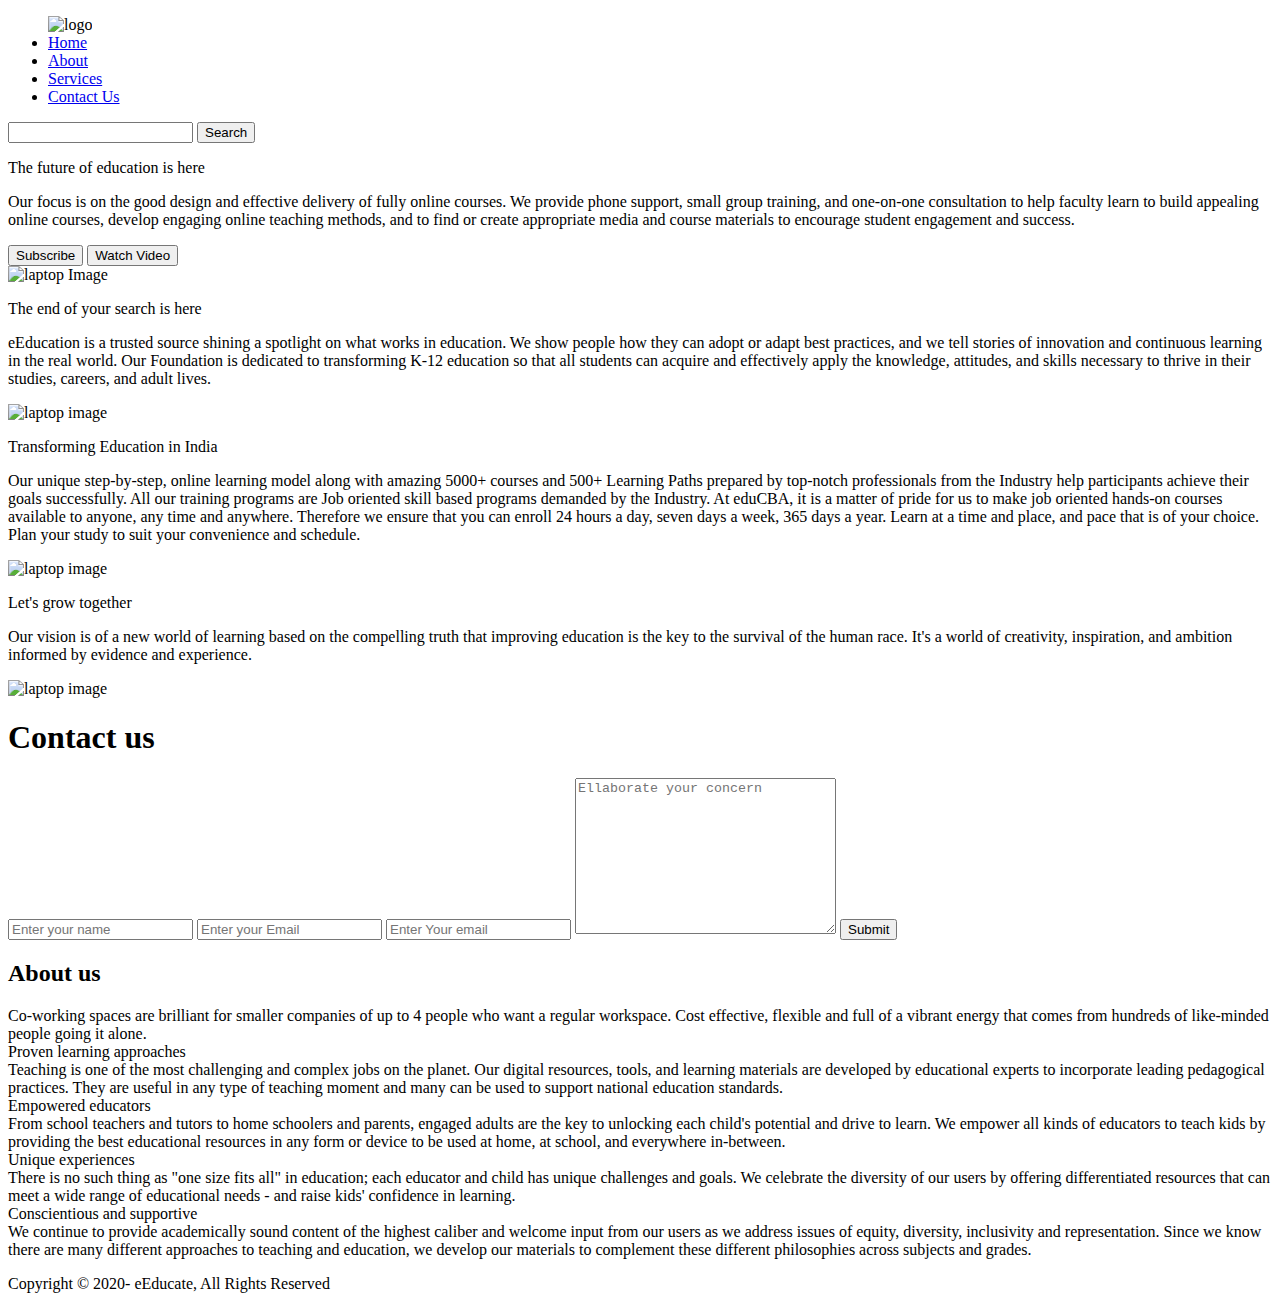
==== index.html @ 026fb9f2 "Add files via upload" ====
<!DOCTYPE html>
<html lang="en">
<head>
    <meta charset="UTF-8">
    <meta name="viewport" content="width=device-width, initial-scale=1.0">
    <link rel="stylesheet" href="css/style.css">
    <link rel="stylesheet" href="css/responsive.css">
    <title>eEducate - E learning platform</title>
</head>
<body>
    <nav class="navbar background h-nav-resp">
        <ul class="nav-list v-class-resp">
            <div class="logo"><img src="img/img.png" alt="logo"></div>
            <li><a href="#">Home</a></li>
            <li><a href="#about">About</a></li> 
            <li><a href="services.html">Services</a></li> 
            <li><a href="#contact">Contact Us</a></li> 
        </ul>
        <div class="rightNav v-class-resp">
            <input type="text" name="search" id="search">
            <button class="btn btn-sm">Search</button>
        </div>
        <div class="burger">
            <div class="line"></div>
            <div class="line"></div>
            <div class="line"></div>
        </div>
    </nav>
 
    <section class="background firstSection">
        <div class="box-main">
            <div class="firstHalf">
                <p class="text-big">The future of education is here</p>
                <p class="text-small">Our focus is on the good design and effective delivery of fully online courses. 
                    We provide phone support, small group training, and one-on-one consultation to help faculty learn to build 
                    appealing online courses, develop engaging online teaching methods, and to find or create appropriate media and 
                    course materials to encourage student engagement and success.</p>
                
                <div class="buttons">
                    <button class="btn">Subscribe</button>
                    <button class="btn">Watch Video</button>
                </div>    


            </div>
            <div class="secondHalf">
               <img src="img/img.jpg" alt="laptop Image">
            </div>
        </div>
    </section>
     
    <section class="section">
        <div class="paras">
         <p class="sectionTag text-big">The end of your search is here</p>
         <p class="sectionSubTag text-small">eEducation is a trusted source shining a spotlight on what works in education. We show people how they can adopt or adapt best practices, and we tell stories of innovation and continuous learning in the real world. 
             Our Foundation is dedicated to transforming K-12 education so that all students can acquire and effectively apply the knowledge, attitudes, and skills necessary to thrive in their studies, careers, and adult lives.</p>
        </div>
        
        <div class="thumbnail">
            <img src= "https://source.unsplash.com/250x200/?coding,laptop,html,css" alt="laptop image" class="imgFluid">
        </div>
          
    </section>

    <section class="section section-left">
        <div class="paras">
         <p class="sectionTag text-big">Transforming Education in India</p>
         <p class="sectionSubTag text-small">Our unique step-by-step, online learning model along with amazing 5000+ courses and 500+ Learning Paths
              prepared by top-notch professionals from the Industry help participants achieve their goals successfully. All our training programs are Job 
              oriented skill based programs demanded by the Industry. At eduCBA, it is a matter of pride for us to make job oriented hands-on courses available to anyone, any time and anywhere. Therefore we ensure that you can enroll 24 hours a day, seven days a week, 365 days a year.
              Learn at a time and place, and pace that is of your choice. Plan your study to suit your convenience and schedule.</p>
        </div>
        
        <div class="thumbnail">
            <img src= "https://source.unsplash.com/250x200/?coding,laptop,html" alt="laptop image" class="imgFluid">
        </div>
        
    </section>

    <section class="section">
        <div class="paras">
         <p class="sectionTag text-big">Let's grow together</p>
         <p class="sectionSubTag text-small">Our vision is of a new world of learning based on the compelling truth that improving education is the key to the survival of the human race. 
             It's a world of creativity, inspiration, and ambition informed by evidence and experience.</p>
        </div>
        
        <div class="thumbnail">
            <img src= "https://source.unsplash.com/250x200/?coding,laptop,html,js" alt="laptop image" class="imgFluid">
        </div>
          
    </section>

    <section class="contact" id="contact">
       <h1 class="text-center">Contact us</h1>
       <div class="form">
           <input class="form-input" type="text" name="name" id="name" placeholder="Enter your name">
           <input class="form-input" type="email" name="email" id="email" placeholder="Enter your Email">
           <input class="form-input" type="email" name="email" id="email" placeholder="Enter Your email">
             <textarea class="form-input" name="text" id="text" cols="30" rows="10" placeholder="Ellaborate your concern"></textarea>
            <button class="btn btn-sm btn-dark">Submit</button>
        </div>


    </section>

    <section id="about" class="about">
        <div class="container">
          <div class="row justify-content-center text-center">
            <div class="col-md-10 col-lg-8">
              <h2>About us</h2>
              <p class="form-input">Co-working spaces are brilliant for smaller companies of up to 4 people who want a regular workspace. Cost effective, 
                  flexible and full of a vibrant energy that comes from hundreds of like-minded people going it alone.<br>
                 Proven learning approaches <br>
             Teaching is one of the most challenging and complex jobs on the planet. 
             Our digital resources, tools, and learning materials
     are developed by educational experts to incorporate leading pedagogical practices. 
     They are useful in any type of teaching moment and many can be used to support national education standards.<br>

Empowered educators<br>
From school teachers and tutors to home schoolers and parents, engaged adults are the key to unlocking each child's 
potential and drive to learn. We empower all kinds of educators to teach kids by providing the best educational resources
 in any form or device to be used at home, at school, and everywhere in-between.<br>

Unique experiences<br>
There is no such thing as "one size fits all" in education; each educator and child has unique challenges and goals. 
We celebrate the diversity of our users by offering differentiated resources that can meet a wide range of educational 
needs - and raise kids' confidence in learning.<br>

Conscientious and supportive<br>
We continue to provide academically sound content of the highest caliber and welcome input from our users as we address 
issues of equity, diversity, inclusivity and representation. Since we know there are many different approaches to teaching
 and education, we develop our materials to complement these different philosophies across subjects and grades.<br>
            </p>
            </div>
          </div>
    
          
        </div>
      </section>

    <footer class="background">
        <p class="text-footer">
        Copyright &copy; 2020- eEducate, All Rights Reserved</p>
    </footer>

    <script src="js/resp.js"></script>


</body>
</html>
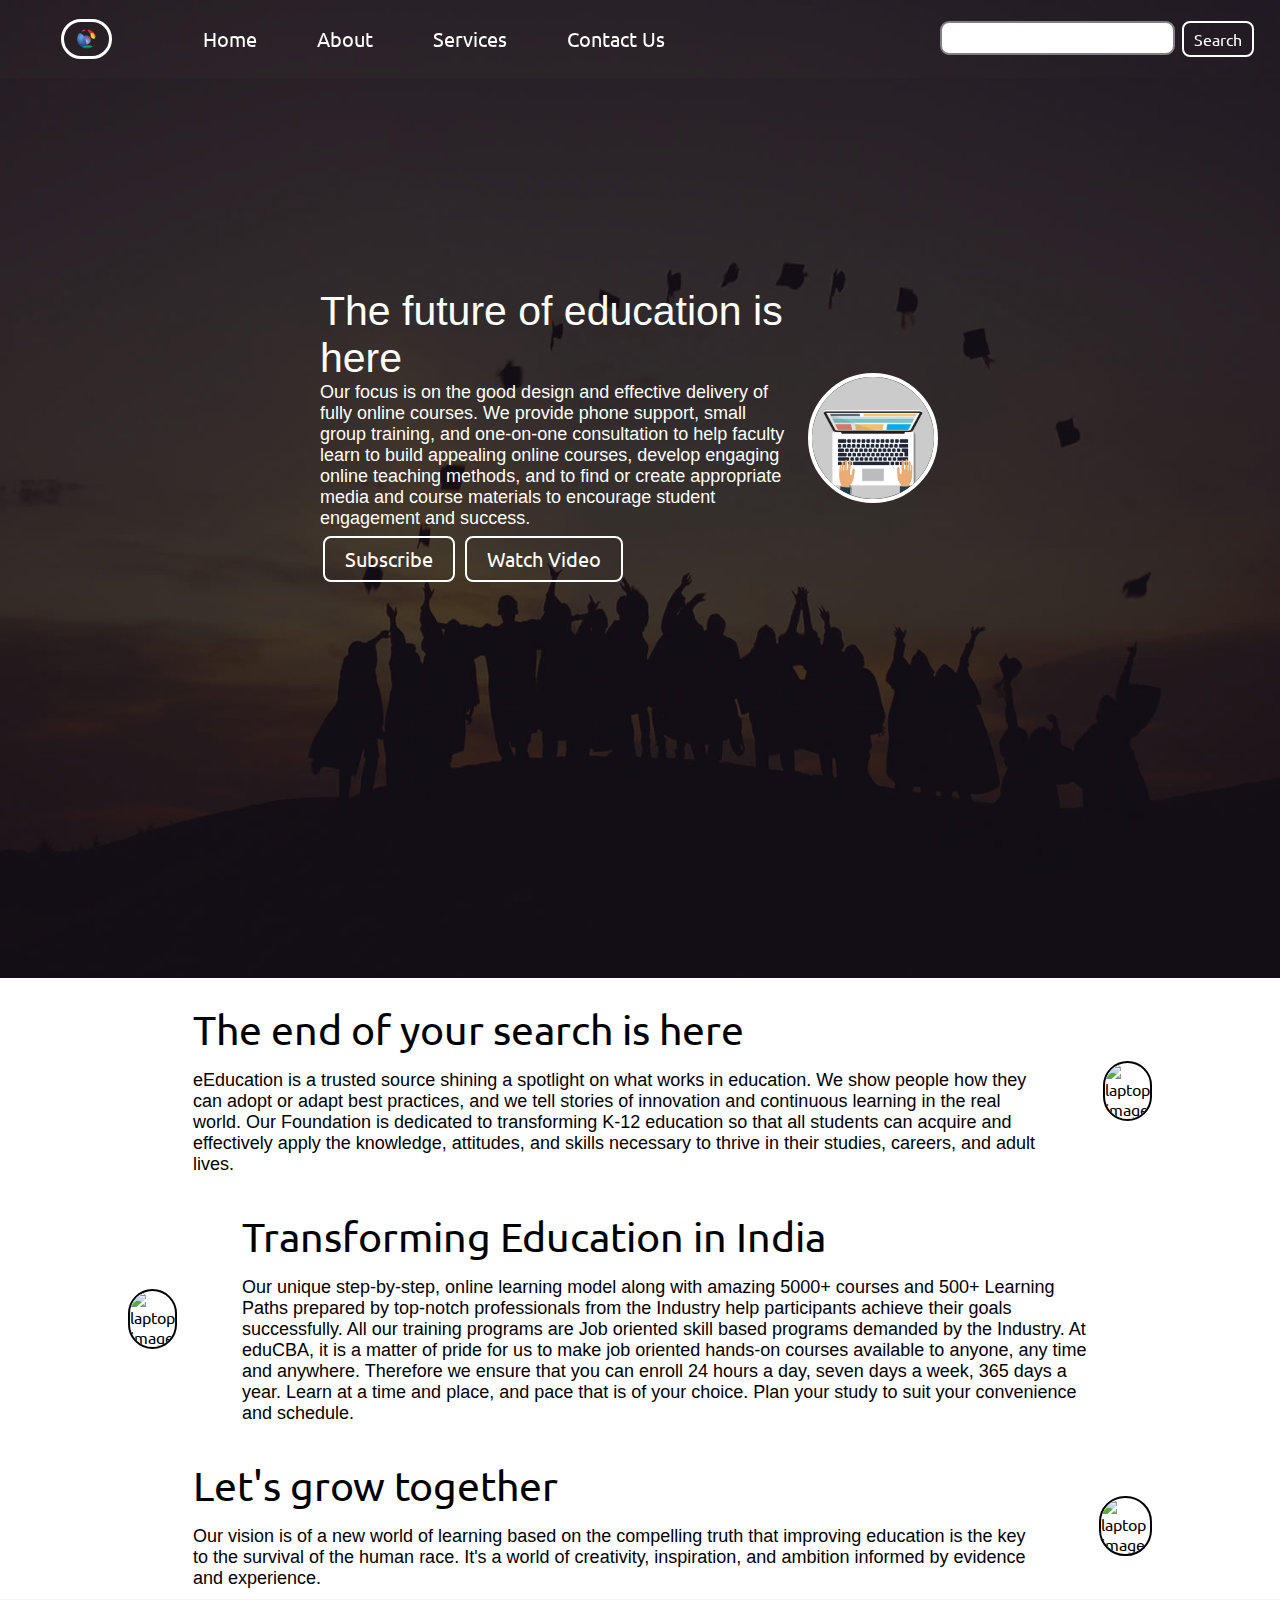
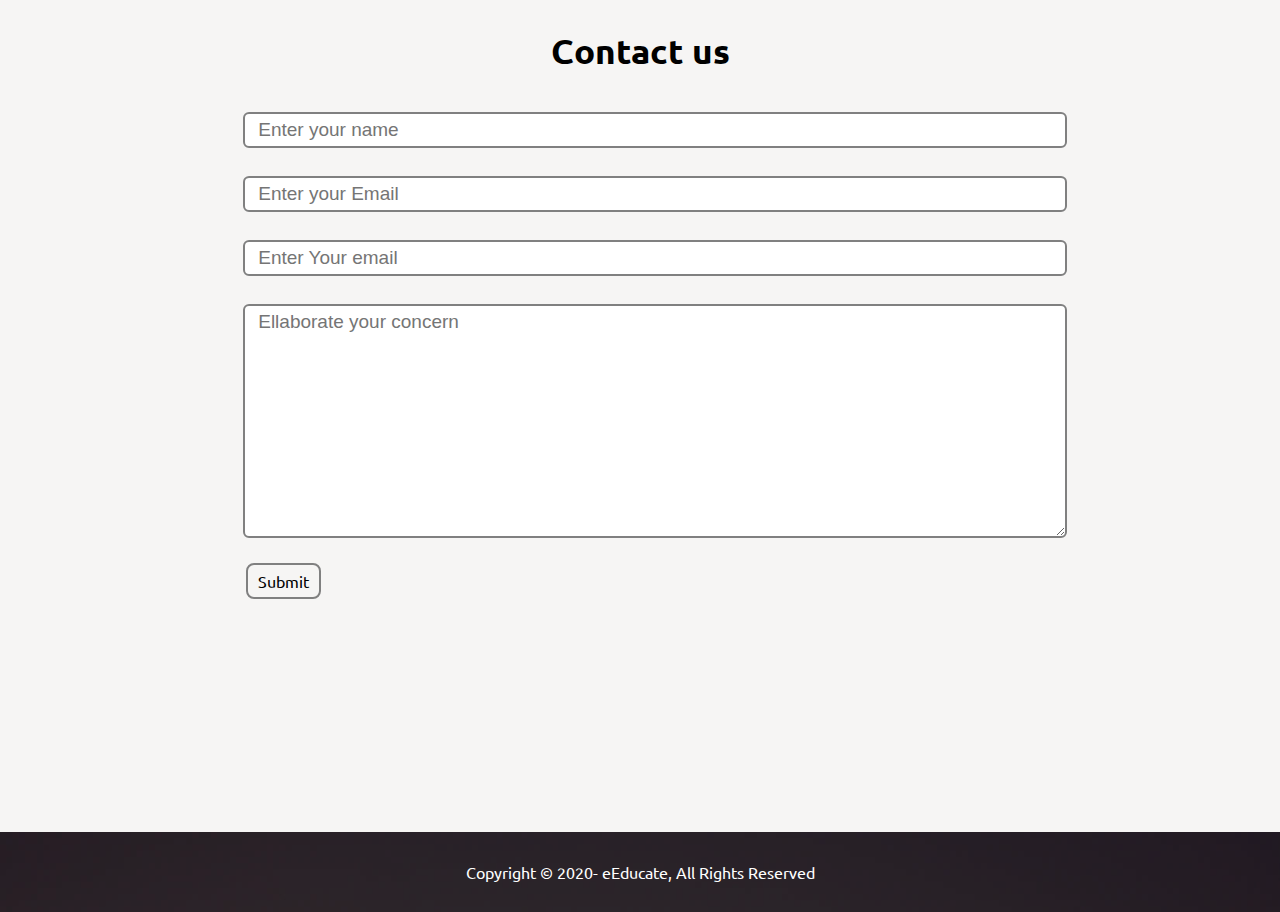
==== commit 11f0b421: "Add files via upload" ====
--- a/index.html
+++ b/index.html
@@ -12,7 +12,7 @@
         <ul class="nav-list v-class-resp">
             <div class="logo"><img src="img/img.png" alt="logo"></div>
             <li><a href="#">Home</a></li>
-            <li><a href="#about">About</a></li> 
+            <li><a href="about.html">About</a></li> 
             <li><a href="services.html">Services</a></li> 
             <li><a href="#contact">Contact Us</a></li> 
         </ul>
@@ -103,40 +103,7 @@
 
     </section>
 
-    <section id="about" class="about">
-        <div class="container">
-          <div class="row justify-content-center text-center">
-            <div class="col-md-10 col-lg-8">
-              <h2>About us</h2>
-              <p class="form-input">Co-working spaces are brilliant for smaller companies of up to 4 people who want a regular workspace. Cost effective, 
-                  flexible and full of a vibrant energy that comes from hundreds of like-minded people going it alone.<br>
-                 Proven learning approaches <br>
-             Teaching is one of the most challenging and complex jobs on the planet. 
-             Our digital resources, tools, and learning materials
-     are developed by educational experts to incorporate leading pedagogical practices. 
-     They are useful in any type of teaching moment and many can be used to support national education standards.<br>
-
-Empowered educators<br>
-From school teachers and tutors to home schoolers and parents, engaged adults are the key to unlocking each child's 
-potential and drive to learn. We empower all kinds of educators to teach kids by providing the best educational resources
- in any form or device to be used at home, at school, and everywhere in-between.<br>
-
-Unique experiences<br>
-There is no such thing as "one size fits all" in education; each educator and child has unique challenges and goals. 
-We celebrate the diversity of our users by offering differentiated resources that can meet a wide range of educational 
-needs - and raise kids' confidence in learning.<br>
-
-Conscientious and supportive<br>
-We continue to provide academically sound content of the highest caliber and welcome input from our users as we address 
-issues of equity, diversity, inclusivity and representation. Since we know there are many different approaches to teaching
- and education, we develop our materials to complement these different philosophies across subjects and grades.<br>
-            </p>
-            </div>
-          </div>
     
-          
-        </div>
-      </section>
 
     <footer class="background">
         <p class="text-footer">
--- a/css/style.css
+++ b/css/style.css
@@ -0,0 +1,253 @@
+@import url('https://fonts.googleapis.com/css2?family=Ubuntu&display=swap');
+*{
+    margin: 0;
+    padding:0;
+}
+
+html{
+    scroll-behavior: smooth;
+}
+.logo{
+    width:20%;
+    display: flex;
+    justify-content: center;
+    align-items: center;
+}
+.logo img{
+    width: 26%;
+    border: 3px solid white;
+    border-radius: 50px;
+    margin: 5px;
+}
+.navbar{
+    display: flex;
+    align-items: center;
+    justify-content: center;
+    position: sticky;
+    top:0;
+    cursor: pointer;
+    
+}
+
+.nav-list{
+    width: 70%; 
+    display: flex; 
+    align-items: center;
+}
+
+.nav-list li{
+    list-style: none;
+    padding: 26px 30px;
+}
+
+.nav-list li a{
+    text-decoration: none;
+    color: white;
+    font-size: 20px;
+    font-family: 'Ubuntu', sans-serif;
+}
+
+.nav-list li a:hover{ 
+    color: rgb(197, 194, 194);
+}
+
+.rightNav{ 
+    width: 30%;
+    text-align: right;
+    padding: 0 23px;
+}
+
+#search{
+    padding: 5px;
+    font-size: 17px;
+    border: 2px solid grey;
+    border-radius: 9px;
+}
+
+.background{
+    background: rgba(0, 0, 0, 0.7) url('../img/bg.jpg');
+    background-size: cover;
+    background-blend-mode: darken;
+}
+
+.firstSection{
+    height: 100vh;
+}
+
+.box-main{
+    display: flex;
+    justify-content: center;
+    align-items: center;
+    color: white;
+    font-family: 'Segoe UI', Tahoma, Geneva, Verdana, sans-serif;
+    max-width: 50%;
+    margin: auto;
+        height: 80%;
+}
+
+.firstHalf{
+    width: 80%;
+    display: flex;
+    flex-direction: column;
+    justify-content: center;
+}
+
+.secondHalf{
+    width: 30%;
+}
+
+.secondHalf img{
+    width: 70%; 
+    border: 4px solid white;
+    border-radius: 150px;
+    display: block;
+    margin: auto;
+}
+
+.text-big{
+    font-size: 41px;
+}
+
+.text-small{
+    font-size: 18px;
+}
+
+.btn{
+    padding: 8px 20px;
+    margin: 7px 3px;
+    border: 2px solid white;
+    border-radius: 8px; 
+    background: none;
+    color: white;
+    cursor: pointer;
+    font-family: 'Ubuntu', sans-serif;
+    font-size: 20px;
+}
+
+.btn-sm{
+    padding: 6px 10px;
+    vertical-align: middle;
+    font-size: 16px;
+}
+
+.btn-dark{
+    color: black;
+        border: 2px solid grey;
+
+}
+.section{ 
+    display: flex;
+    align-items: center;
+    justify-content: space-evenly;
+    max-width: 80%;
+    margin: auto;
+    font-family: 'Ubuntu', sans-serif;
+    padding: 10px;
+}
+
+.section-left{
+    flex-direction: row-reverse;
+}
+
+.paras{
+    padding: 0px 65px;
+}
+
+.sectionTag{
+    padding: 16px 0;
+}
+
+.sectionSubTag{
+    font-family: 'Segoe UI', Tahoma, Geneva, Verdana, sans-serif;
+}
+
+.thumbnail img{
+    width: 250px;
+    border: 2px solid black;
+    border-radius: 26px;
+    margin-top: 19px;
+}
+
+.contact{
+    background-color: #f6f5f4;
+    height: 833px;
+}
+.text-center{
+
+    text-align: center;
+    padding-top: 30px;
+   font-family: 'Ubuntu', sans-serif;
+       font-size: 35px;
+}
+
+.form{
+    max-width: 62%;
+    margin: 25px auto;
+}
+
+.form-input{
+    margin: 14px 0;
+    padding: 5px 13px;
+    width: 100%; 
+    font-size: 19px;
+    border: 2px solid grey;
+    border-radius: 6px;
+    font-family: 'Segoe UI', Tahoma, Geneva, Verdana, sans-serif;
+}
+
+.about{
+    height: 533px;
+    font-family: 'Ubuntu', sans-serif;
+       font-size: 35px;
+       
+    .row {    
+        &:nth-of-type(n+2) {
+          margin-top: 160px;
+        }
+        
+        &:last-of-type {
+          margin-bottom: 160px;
+        }
+      
+    }
+      .feature-icon {
+        max-width: 150px;
+      }
+
+}
+
+.container {
+    padding: 30px 40px;
+  }
+ 
+.text-footer{
+    text-align: center;
+    padding: 30px 0;
+   font-family: 'Ubuntu', sans-serif; 
+   display: flex;
+   justify-content: center;
+   color: white;
+   
+}
+
+.burger{
+    display: none;
+    position: absolute;
+    cursor: pointer;
+    right: 5%;
+    top:15px;
+}
+.line{
+    width: 33px;
+    background-color: white;
+    height: 4px;
+    margin: 5px 3px;
+}
+
+
+
+
+
+
+
+
--- a/css/responsive.css
+++ b/css/responsive.css
@@ -0,0 +1,45 @@
+@media only screen and (max-width: 1140px){
+    .nav-list{
+        flex-direction: column;
+    }
+    .navbar{
+        height: 447px;
+        flex-direction: column;
+        transition: all 0.7s ease-out;
+    }
+    .rightNav{
+        text-align: center;
+    }
+    .box-main{
+        flex-direction: column-reverse;
+        max-width: 100%;
+    }
+
+    #search{
+        width: 100%;
+    }
+    .burger{
+    display: block;
+    }
+    .h-nav-resp{
+        height: 72px;
+    }
+    .v-class-resp{
+        opacity: 0;
+    }
+    .section{
+        flex-direction: column-reverse;
+    }
+    .text-small{
+        text-align: center;
+    }
+    .text-big{
+        text-align: center;
+    }
+    .buttons{
+        text-align: center;
+    }
+    .paras {
+    padding: 0px;
+}
+}
